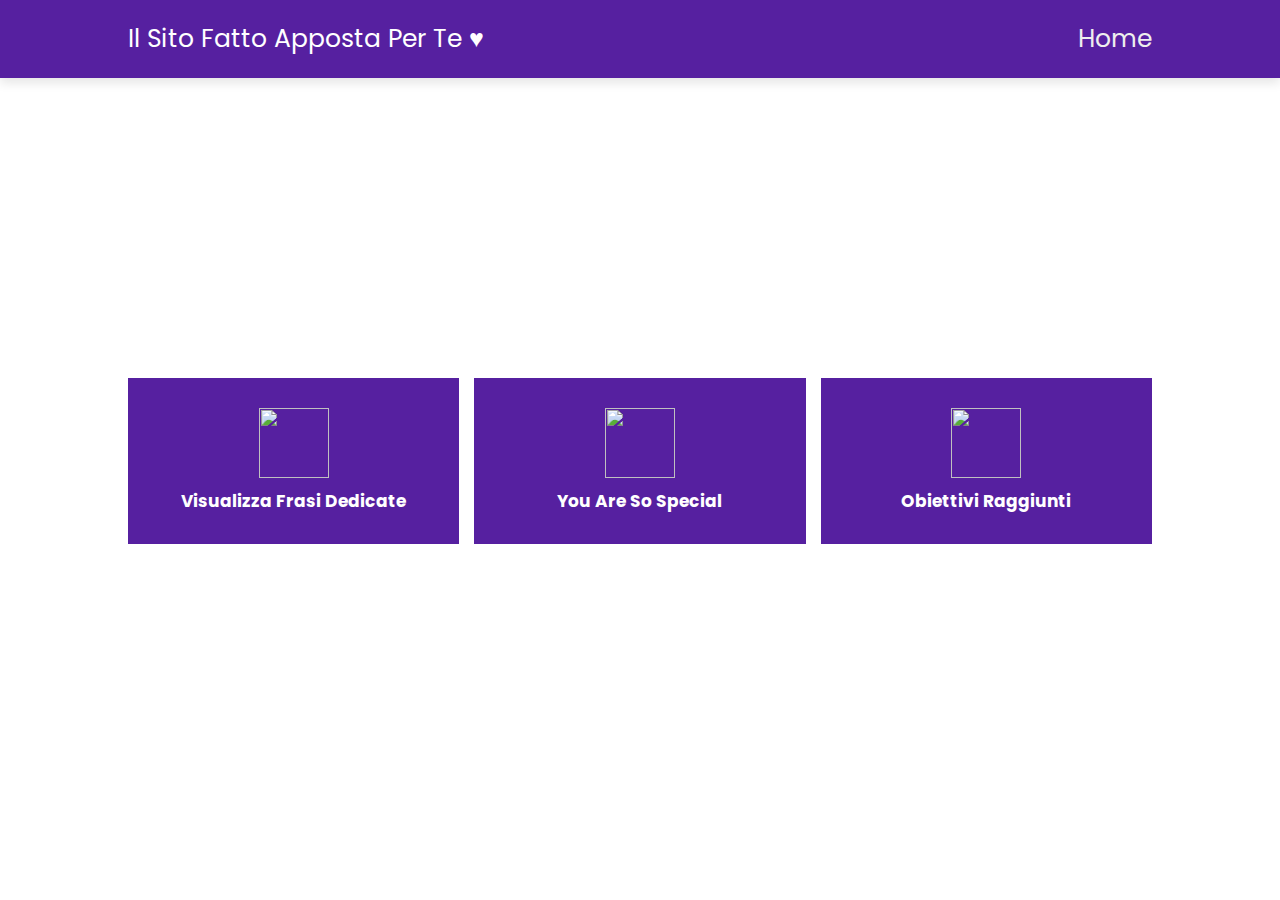
==== home.html @ 2fa96c35 "Add files via upload" ====
<!DOCTYPE <html>
<html lang="en">

<head>
    <meta charset="UTF-8">
    <meta http-equiv="X-UA-Compatible" content="IE=edge">
    <meta name="viewport" content="width=device-width, initial-scale=1.0">
    <title>home</title>

    <!-- swiper css link -->
    <link rel="stylesheet" href="https://cdn.jsdelivr.net/npm/swiper@10/swiper-bundle.min.css" />

    <script src="https://code.jquery.com/jquery-3.6.0.min.js"></script>


    <!-- font cdn link -->
    <link rel="stylesheet" href="https://cdnjs.cloudflare.com/ajax/libs/font-awesome/6.4.2/css/all.min.css">

    <!-- custom css file link -->
    <link rel="stylesheet" href="styles.css">
</head>

<body>

    <!--header section starts -->
    <section class="header">
    <a href="home.php" class="logo"><div class="message">Il sito fatto apposta per te <span class="heart">&hearts;</span></div></a>
<nav class="navbar">
            <a href="home.html">home</a>
           
        </nav>
        <div id="menu-btn" class="fas fa-bars"></div>
    </section>

    <!-- header section ends -->

    <div class="heading" style="background:url(immagini/notte.jpg) ">
</div>


    <!-- service section starts -->
    <section class="services">
        <div class="box-container">
            <a href="phrases.html" class="box">

                <img src="immagini/book.png" alt="">
                <h3>Visualizza frasi dedicate</h3>
            </a>



            <a href="memories.html" class="box">

                <img src="immagini/photo.png" alt="">
                <h3>You are so special</h3>
            </a>

            <a href="task.html" class="box">

                <img src="immagini/task.png" alt="">
                <h3>Obiettivi raggiunti</h3>
            </a>

            
        </div>
    </section>
    <!-- service section ends -->





    <!-- swiper js link -->
    <script src="https://cdn.jsdelivr.net/npm/swiper@10/swiper-bundle.min.js"></script>

    <!-- custom js file link -->
    <script src="script.js"></script>

    <body>

</html>
---- styles.css ----
@import url('https://fonts.googleapis.com/css2?family=Poppins:wght@100;200;300;400;500;600&display=swap');


:root{
    --main-color:#5620a0;
    --black:#222;
    --white:#fff;
    --light-black:#777;
    --light-white:fff9;
    --dark-bg:rgba(0,0,0,.7);
    --light-bg:#eee;
    --border:.1rem solid var(--black);
    --box-shadow: 0 .5rem 1rem rgba(0,0,0,.1);
    --text--shadow: 0 1.5rem 3rem rgba(0,0,0,.3);

}
*{
    font-family: 'Poppins', sans-serif;
    margin:0; padding: 0;
    box-sizing: border-box;
    outline: none;
    text-decoration:none;
    text-transform: capitalize;
}

html{
    font-size: 62.5%;
    overflow-x: hidden;
}
html::-webkit-scrollbar{width:1rem;}
html::-webkit-scrollbar-track
{background-color: var(--white);}
html::-webkit-scrollbar-thumb{
    background-color: var(--main-color);
}

section{
    padding:5rem 10%;
}

@keyframes fadeIn{
    0%{
        transform: scale(.5);
        opacity: 0;
    }
}
.heading{
    background-size: cover !important;
    background-position: center !important;
    padding-top: 10rem;
    padding-bottom: 15rem;
    display: flex;
    align-items: center;
    justify-content:center ;
}

.heading h1{
    font-size: 10rem;
    text-transform: uppercase;
    color: var(--white);
    text-shadow: var(--text--shadow);
}

.btn{
    display: inline-block;
    background:var(--black);
    margin-top: 1rem;
    color: var(--white);
    font-size: 1.7rem;
    padding: 1rem 3rem;
    cursor: pointer;
}
.btn:hover{
    background: var(--main-color);
}

.heading-title{
    text-align: center;
    margin-bottom: 3rem;
    font-size: 6rem;
    text-transform: uppercase;
    color: var(--light-white);
}

.header{
	position:sticky;
	top:0;left:0;right:0;
	z-index: 1000;
	background-color: var(--main-color); /* Cambia qui */
	display: flex;
	padding-top: 2rem;
	padding-bottom: 2rem;
	box-shadow: var(--box-shadow);
	align-items: center;
	justify-content: space-between;
 }
 
    .header .logo{
        font-size: 2.5rem;
        color:var(--white);
    }
    .header .navbar a{
        font-size: 2.5rem;
        margin-left: 2rem;
        color:var(--light-bg);
    }
    .header .navbar a:hover{
        color:var(--black);
    }

#menu-btn{
    font-size: 2.5rem;
    cursor: pointer;
    color: var(--white);
    display: none;
}

.home{
    padding: 0;
}

.home .slide{
    text-align: center;
    padding: 2rem;
    display: flex;
    align-items: center;
    justify-content: center;
    background-size: cover !important;
    background-position: center !important;
    min-height: 60rem;
}

.home .slide .content{
    width: 85rem;
    display: none;
}

.home .swiper-slide-active .content{
    display: inline-block;
}
.home .slide .content span{
    display: block;
    font-size: 2.2rem;
    color: var(--light-white);
    padding-bottom: 1rem;
    animation:fadeIn .4s linear backwards .4s;
}

.home .slide .content h3{
font-size: 6vw;
color: var(--white);
text-transform: uppercase;
line-height: 1;
text-shadow: var(--text--shadow);
padding: 1rem 0;
animation: fadeIn .4s linear backwards .6s;
}

.home .slide .content .btn{
    animation: fadeIn .4s linear backwards .6s;
}

.home .swiper-button-next,
.home .swiper-button-prev{
    top: inherit;
    left: inherit;
    bottom: 0;
    right: 0;
    height: 7rem;
    width: 7rem;
    background: var(--white);
    color: var(--white);
}

.home .swiper-button-next:hover,
.home .swiper-button-prev:hover{
    background: var(--main-color);
    color: var(--white);
}

.home .swiper-button-next::after,
.home .swiper-button-prev:after{
    font-size: 2rem;
}
.home .swiper-button-prev{
    right: 7rem;
}

.services .box-container{
    display: grid;
    grid-template-columns: repeat(auto-fit, minmax(16rem, 1fr));
    gap: 1.5rem;
}

.services .box-container .box{
padding: 3rem 2rem;
text-align: center;
background: var(--main-color);
}

.services .box-container .box:hover{
    background: var(--black);
    }
.services .box-container .box img{
    height:7rem;
        }
.services .box-container .box h3{
color: var(--white);
font-size: 1.7rem;
padding-top: 1rem;        }




.home-my-account {
    background: var(--light-bg);
}

.home-my-account .box-container {
    display: grid;
    grid-template-columns: repeat(auto-fit, minmax(30rem, 1fr));
    gap: 2rem; 
}

/* ... rest of the styles.css file ... */
/* Stili aggiuntivi per la barra orizzontale e gli elementi correlati */
.input-bar {
    display: flex;
    justify-content: space-between;
    align-items: center;
    padding:   10px;
    background-color: #f0f0f0; /* Cambia questo colore in base al colore principale della pagina */
    border-bottom:   1px solid #ccc;
}

#phrase-input {
    flex-grow:   1;
    margin-right:   10px;
    padding:   5px;
    border:   1px solid #ccc;
    border-radius:   5px;
}

#emoji-button {
    padding:   5px   10px;
    background-color: transparent;
    border: none;
    cursor: pointer;
}

#enter-button {
    padding:   5px   10px;
    background-color: #007bff;
    color: white;
    border: none;
    border-radius:   5px;
    cursor: pointer;
}

.phrase-display {
    padding:   20px;
    border:   1px solid #ccc;
    margin-top:   20px;
}
/* Stili aggiuntivi per la barra orizzontale e gli elementi correlati */
.text-options {
    display: flex;
    justify-content: space-between;
    align-items: center;
    padding:   10px;
    background-color: #f0f0f0; /* Cambia questo colore in base al colore principale della pagina */
    border-bottom:   1px solid #ccc;
}

.text-options label {
    font-size:  16px; /* Aumenta la dimensione del font per le etichette */
}
/* Stili per la modal degli emoji */
.emoji-modal {
    display: none;
    position: fixed;
    z-index:  1;
    left:  0;
    top:  0;
    width:  100%;
    height:  100%;
    overflow: auto;
    background-color: rgba(0,0,0,0.4);
}

.emoji-modal-content {
    background-color: #fefefe;
    margin:  15% auto;
    padding:  20px;
    border:  1px solid #888;
    width:  80%;
}

.close-emoji-modal {
    color: #aaa;
    float: right;
    font-size:  28px;
    font-weight: bold;
}

.close-emoji-modal:hover,
.close-emoji-modal:focus {
    color: black;
    text-decoration: none;
    cursor: pointer;
}

/* ... il tuo codice CSS esistente ... */

.google {
    display: flex;
    flex-direction: column;
    align-items: center;
    justify-content: center;
    height: calc(100vh - 4rem); /* sottrai l'altezza dell'header */
}

.search-container {
    text-align: center;
    width: 100%;
    max-width: 600px;
}

.search-container input[type="text"] {
    width: 100%;
    height: 50px;
    padding: 10px;
    font-size: 24px;
}
/* ... il tuo codice CSS esistente ... */

.image-container {
    display: flex;
    justify-content: space-around;
    flex-wrap: wrap;
    padding: 20px 0;
}

.image-container img {
    width: 18%;
    height: auto;
    margin: 1%;
    box-shadow: 0 0 10px rgba(0, 0, 0, 0.1);
}

.catalogo {
    display: flex;
    flex-direction: column;
    align-items: center;
}

.catalogo .button {
    display: flex;
    justify-content: center;
    padding: 1rem;
}

.catalogo .button .btn {
    background-color: #000;
    color: #fff;
    padding: 1rem 2rem;
    text-decoration: none;
    border-radius: 5px;
    transition: background-color 0.3s ease;
}

.catalogo .button .btn:hover {
    background-color: var(--main-color);
}

.catalogo .content {
    display: flex;
    flex-direction: column;
    align-items: flex-start; /* Se vuoi allineare tutti gli elementi figli a sinistra */
}

.catalogo .content h3 {
    font-size: 5rem;
    color: var(--main-color);
    text-align: center;
}

.catalogo .content .container .icons h2 {
    margin-top: 30px; /* Adjust this value as needed */
}
.catalogo .content h2 {
    font-size: 1.5rem;
    color: var(--main-color);
    text-align: center;
}

.catalogo .content .container {
    display: flex;
    flex-direction: column;
    align-items: flex-start;
    margin-top: 1rem;
}

.catalogo .content .container .icons {
    display: flex;
    align-items: left;
    background: var(--white);
    gap: 2rem;
    
}
.catalogo .content .container .h4 {
    display: flex;
    align-items: left;
    background: var(--white);
    gap: 2rem;
    
}
.catalogo .content .container .icons img {
    width: 10%;
        margin-left: 0;
    
    height: auto;

}

.catalogo .content .container .icons span {
    font-size: 1.5rem;
    text-transform: none;
    color: var(--light-black);
    flex-grow: 1;
    margin-top: 20px;

}

.catalogo .content .container .icons a.link-dark
{
    margin-top: 10px;
    display: flex;
    align-items: center;
    gap: 1rem;
}
.catalogo .content .container .icons a.link-dark i.fa-solid {
    font-size: 18px;
    color: #000;
}

.catalogo .content .container .icons a.link-dark:hover i.fa-solid {
    color: var(--main-color);
    
}

.edit {
    display: flex;
    flex-direction: column-reverse;
    align-items: center;
}

.edit .content {
    width: 100%;
    max-width: 800px;
    padding: 2rem;
    border-radius: 5px;
    box-shadow: 0px 0px 10px rgba(0, 0, 0, 0.1);
}

.edit .content h3 {
    text-align: center;
    margin-bottom: 1rem;
    font-size: 2rem; /* Increased font size */
    color: #58161d;
}

.edit .content .container {
    display: flex;
    flex-direction: column;
}

.edit .content .container label {
    margin-bottom: 1rem;
    font-size: 1.2rem; /* Increased font size */
}

.edit .content .container textarea,
.edit .content .container input[type="file"],
.edit .content .container input[type="submit"] {
    margin-bottom: 1rem;
    font-size: 1.2rem; /* Increased font size */

}

.edit .content .container input[type="submit"] {
    cursor: pointer;
    padding: 1rem;
    background-color: var(--main-color);
    color: white;
    border: none;
    border-radius: 5px;
}

.favorites {
    display: flex;
    flex-direction: column;
    align-items: center;
    margin-top: 2rem;
  }
  
  .favorites .content {
    width: 100%;
    max-width: 800px;
    background-color: #f9f9f9;
    box-shadow: 0px 0px 10px rgba(0, 0, 0, 0.1);
    padding: 2rem;
    border-radius: 5px;
  }
  
  .favorites .content h1 {
    font-size: 2rem;
    color: #333;
    text-align: center;
    margin-bottom: 2rem;
  
  }
  
  .favorites .content .container {
    display: flex;
    flex-direction: column;
    align-items: center;
    justify-content: flex-start; /* Align items to the left */
  
  }
  
  .favorites .content .container .favorite-drink {
      display: flex;
      justify-content: flex-start; /* Align items to the left */
      align-items: flex-start;
      width: 100%;
      border-bottom: 1px solid #ccc;
  }
  
  .favorites .content .container .favorite-drink:last-child {
    border-bottom: none;
  
  }
  
  .favorites .content .container .favorite-drink .make-drink-link {
    color: #007bff;
    text-decoration: none;
  }
  
  .favorites .content .container .favorite-drink .make-drink-link:hover {
    color: #0056b3;
  }
  
  .favorites .content .container .favorite-drink .delete-link {
    color: #dc3545;
    text-decoration: none;
  }
  
  .favorites .content .container .favorite-drink .delete-link:hover {
    color: #c82333;
  }
.drink-container {
    position: relative;
}

.drink-title {
    position: absolute;
    top: 10px; /* Ajusta questa proprietà per posizionare il titolo dove preferisci */
    left: 10px; /* Ajusta questa proprietà per posizionare il titolo dove preferisci */
    color: white; /* Cambia il colore del testo se necessario */
}

.drink-name {
    max-width: 550px; /* Imposta la larghezza massima del contenitore del nome del drink */
    white-space: nowrap; /* Impedisce al testo di andare a capo */
    overflow: hidden; /* Nasconde il testo che supera la larghezza massima */
}
.drink-name-container {
    margin-right: 250px; /* Imposta il margine destro */
}

.delete-link {
    position: absolute;
    right: 450px;
    white-space: nowrap; /* Impedisce ai link di andare a capo */
}




.footer{
    background: url([data-uri]) no-repeat;
    background-size: cover;
    background-position: center;
}

.footer .box-container{ /*divisione in colonne*/
    display: grid;
    grid-template-columns: repeat(auto-fit, minmax(25rem, 1fr));
    gap: 3rem;
}

.footer .box-container .box h3{ /*titoli*/
    color: var(--white);
    font-size: 2.5rem;
    padding-bottom: 2rem;

}

.footer .box-container .box a{ /*sottocategorie*/
    color: var(--light-bg);
    font-size: 1.5rem;
    padding-bottom: 1rem;
    display: block; 
}

.footer .box-container .box a i{ /*simboli*/
    color: palegreen;
    padding-right: .5rem;  
    transition: .2s linear;
}

.footer .box-container .box a:hover i{ /*animazione spostamento*/
    padding-right: 5rem;  
}  

.footer .credit{  /*crediti*/
    padding-top: 3rem;
    margin-top: 3rem;
    border-top: 0.1rem solid var(--white);
    font-size: 1.5rem;
    color: var(--white);
}

.footer .credit span{

    color: palegreen;
}
.drink-image {
    width: 100%; /* This will make the image take up the full width of its container */
    height: auto; /* This will maintain the aspect ratio of the image */
    object-fit: cover; /* This will ensure that the image covers the entire content box, potentially cropping the image in the process */
}


/*media queries*/

@media ( max-width:1200px)
{
section{
    padding: 3rem 5%;
}
}

@media ( max-width:991px)
{
    html{
        font-size: 55%;
    }
section{
    padding: 3rem 2rem;
}
}
.home .slide .content h3{
    font-size: 7vw;
}


@media (max-width: 768px) {
    #menu-btn {
        display: inline-block;
        transition: .2s linear;
        color: var(--black);
    }

    #menu-btn.fa-times {
        transform: rotate(180deg);
    }

    .header .navbar {
        position: absolute;
        top: 99%;
        left: 0;
        right: 0;
        background-color: var(--black);
        border-top: var(--border);
        padding: 2rem;
        transition: 0.5s linear;
        clip-path: polygon(0 0, 100% 0, 100% 0, 0 0);
    }

    .header .navbar.active {
        clip-path: polygon(0 0, 100% 0, 100% 100%, 0 100%);
    }

    .header .navbar a {
        display: block;
        margin: 2rem;
        text-align: center;
    }
  /* Styles for devices with a width less than 768px */
    .favorites .content {
        padding: 1rem; /* Reduce padding for smaller screens */
    }

    .favorites .content .container .favorite-drink {
        flex-direction: column; /* Stack elements vertically */
        align-items: center; /* Center items horizontally */
        margin-bottom: 1rem; /* Add some space between items */
    }

    .favorites .content .container .favorite-drink .drink-name-container {
        margin-right: 0; /* Remove right margin */
        margin-bottom: 0.5rem; /* Add space below the drink name */
    }

    .favorites .content .container .favorite-drink .delete-link,
    .favorites .content .container .favorite-drink .make-drink-link {
        position: static; /* Reset position */
        margin-top: 0.5rem; /* Add space above the links */
    }
}

/* Styles for devices with a width less than 576px */
@media (max-width: 576px) {
    .favorites .content h1 {
        font-size: 1.5rem; /* Reduce font size for smaller screens */
    }

    .favorites .content .container .favorite-drink .drink-name {
        font-size: 1.2rem; /* Reduce font size for drink names */
    }
}
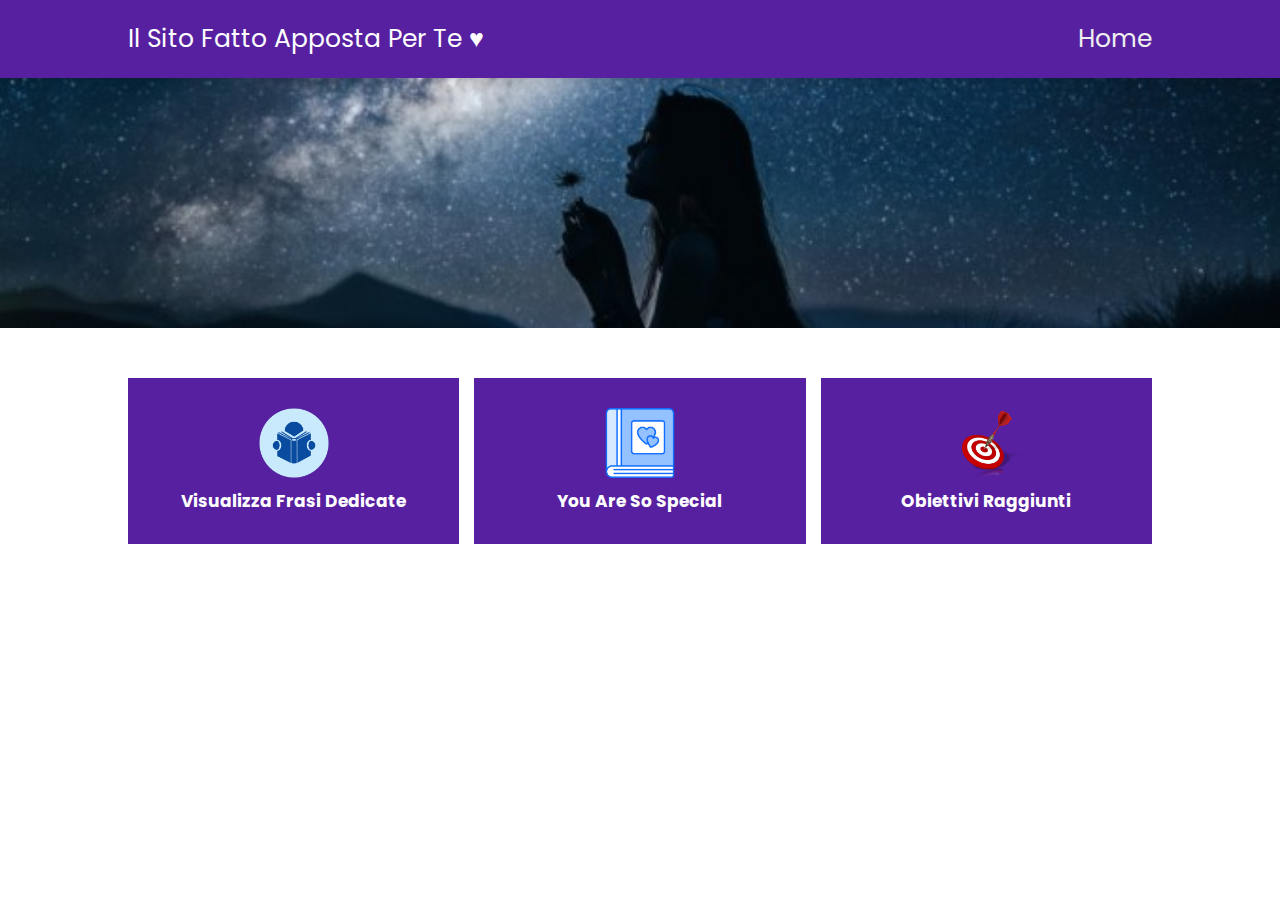
==== commit 4e67e5bb: "Update home.html" ====
--- a/home.html
+++ b/home.html
@@ -36,7 +36,7 @@
 
     <!-- header section ends -->
 
-    <div class="heading" style="background:url(immagini/notte.jpg) ">
+    <div class="heading" style="background:url(notte.jpg) ">
 </div>
 
 
@@ -45,7 +45,7 @@
         <div class="box-container">
             <a href="phrases.html" class="box">
 
-                <img src="immagini/book.png" alt="">
+                <img src="book.png" alt="">
                 <h3>Visualizza frasi dedicate</h3>
             </a>
 
@@ -53,13 +53,13 @@
 
             <a href="memories.html" class="box">
 
-                <img src="immagini/photo.png" alt="">
+                <img src="photo.png" alt="">
                 <h3>You are so special</h3>
             </a>
 
             <a href="task.html" class="box">
 
-                <img src="immagini/task.png" alt="">
+                <img src="task.png" alt="">
                 <h3>Obiettivi raggiunti</h3>
             </a>
 
